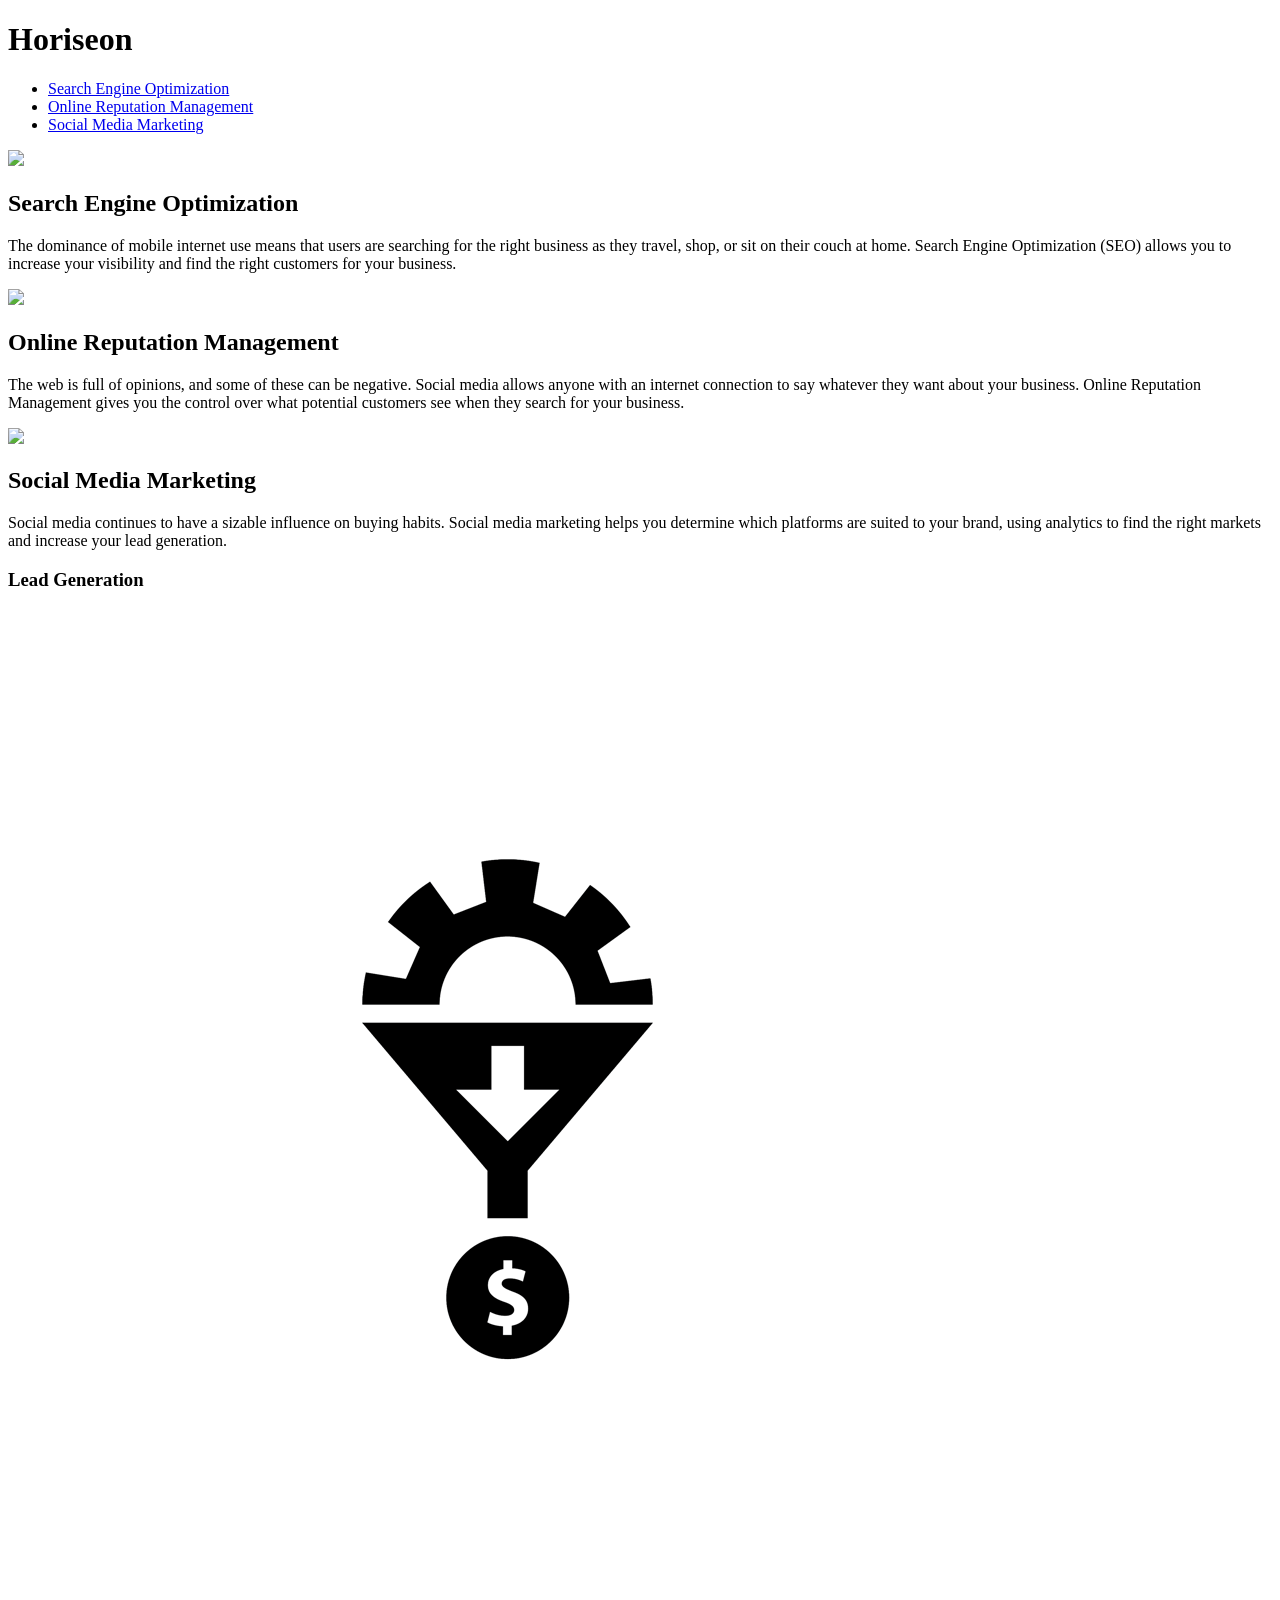
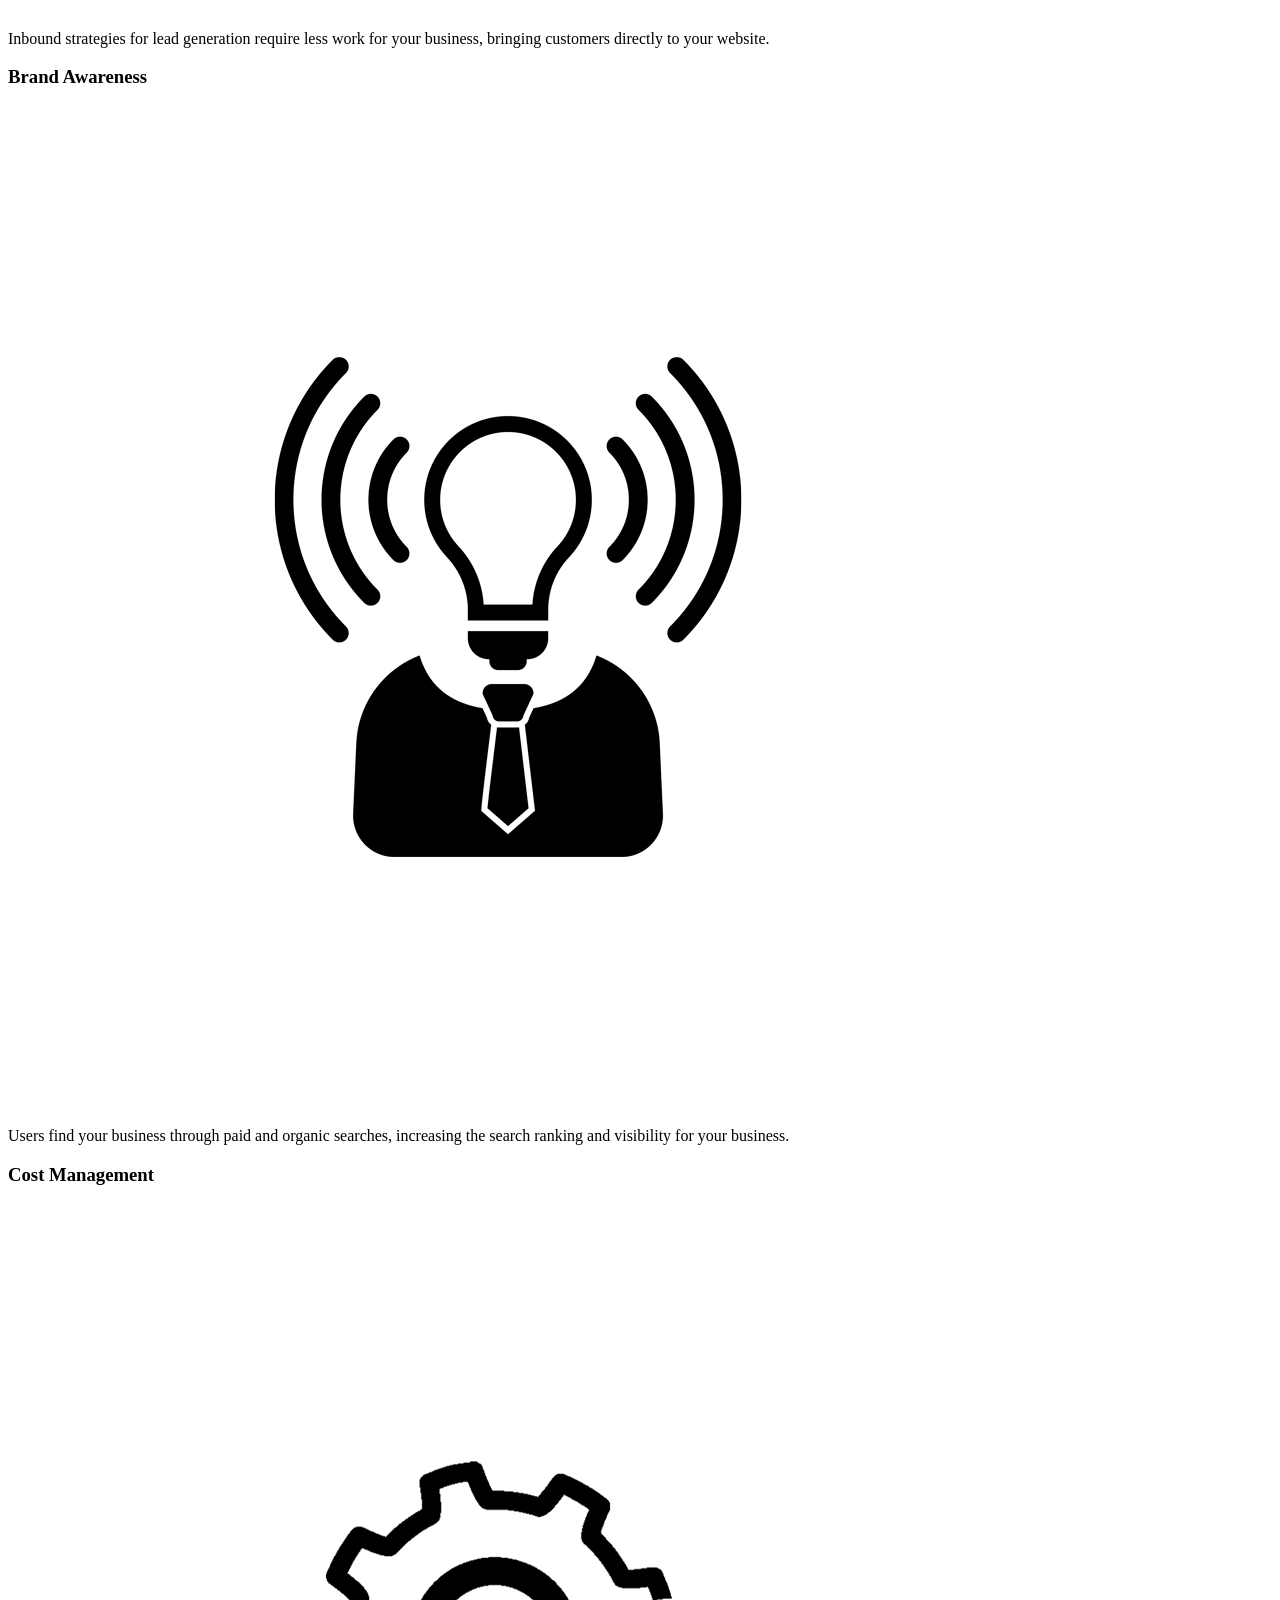
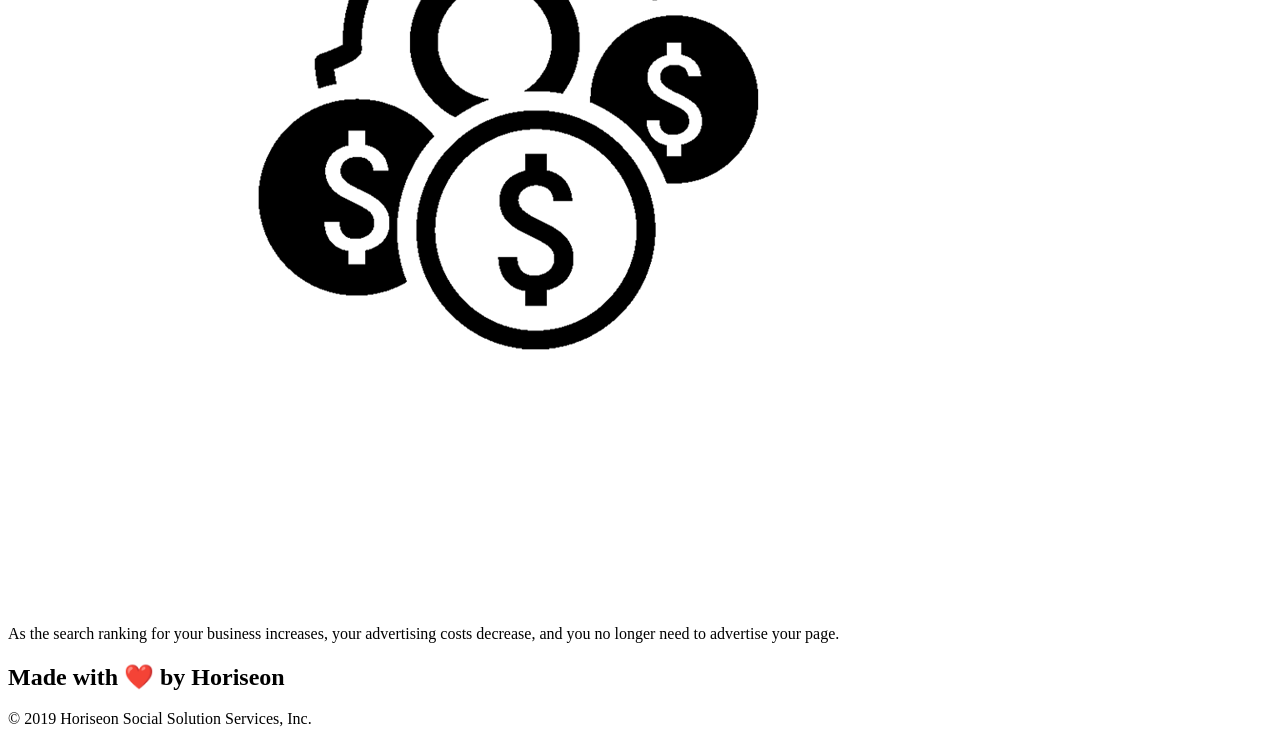
==== Develop/index.html @ c50e7670 "<update>" ====
<!DOCTYPE html>
<html lang="en-us">

<head>
    <meta charset="UTF-8" />
    <link rel="stylesheet" href="./assets/css/style.css">
    <title>Horiseon</title>
</head>

<body>
    <!-- navigation -->
    <header class="header">
        <h1>Hori<span class="seo">seo</span>n</h1>
        <nav>
            <ul>
                <li>
                    <a href="#search-engine-optimization">Search Engine Optimization</a>
                </li>
                <li>
                    <a href="#online-reputation-management">Online Reputation Management</a>
                </li>
                <li>
                    <a href="#social-media-marketing">Social Media Marketing</a>
                </li>
            </ul>
        </nav>
    </header>
    <div class="hero"></div>
    <div class="content">
        <div class="search-engine-optimization">
            <img src="./assets/images/search-engine-optimization.jpg" class="float-left" />
            <h2>Search Engine Optimization</h2>
            <p>
                The dominance of mobile internet use means that users are searching for the right business as they travel, shop, or sit on their couch at home. Search Engine Optimization (SEO) allows you to increase your visibility and find the right customers for your business.
            </p>
        </div>
        <div id="online-reputation-management" class="online-reputation-management">
            <img src="./assets/images/online-reputation-management.jpg" class="float-right" />
            <h2>Online Reputation Management</h2>
            <p>
                The web is full of opinions, and some of these can be negative. Social media allows anyone with an internet connection to say whatever they want about your business. Online Reputation Management gives you the control over what potential customers see when they search for your business.
            </p>
        </div>
        <div id="social-media-marketing" class="social-media-marketing">
            <img src="./assets/images/social-media-marketing.jpg" class="float-left" />
            <h2>Social Media Marketing</h2>
            <p>
                Social media continues to have a sizable influence on buying habits. Social media marketing helps you determine which platforms are suited to your brand, using analytics to find the right markets and increase your lead generation.
            </p>
        </div>
    </div>
    <div class="benefits">
        <div class="benefit-lead">
            <h3>Lead Generation</h3>
            <img src="./assets/images/lead-generation.png" />
            <p>
                Inbound strategies for lead generation require less work for your business, bringing customers directly to your website.
            </p>
        </div>
        <div class="benefit-brand">
            <h3>Brand Awareness</h3>
            <img src="./assets/images/brand-awareness.png" />
            <p>
                Users find your business through paid and organic searches, increasing the search ranking and visibility for your business.
            </p>
        </div>
        <div class="benefit-cost">
            <h3>Cost Management</h3>
            <img src="./assets/images/cost-management.png"></img>
            <p>
                As the search ranking for your business increases, your advertising costs decrease, and you no longer need to advertise your page.
            </p>
        </div>
    </div>
    <div class="footer">
        <h2>Made with ❤️️ by Horiseon</h2>
        <p>
            &copy; 2019 Horiseon Social Solution Services, Inc.
        </p>
    </div>
</body>

</html>
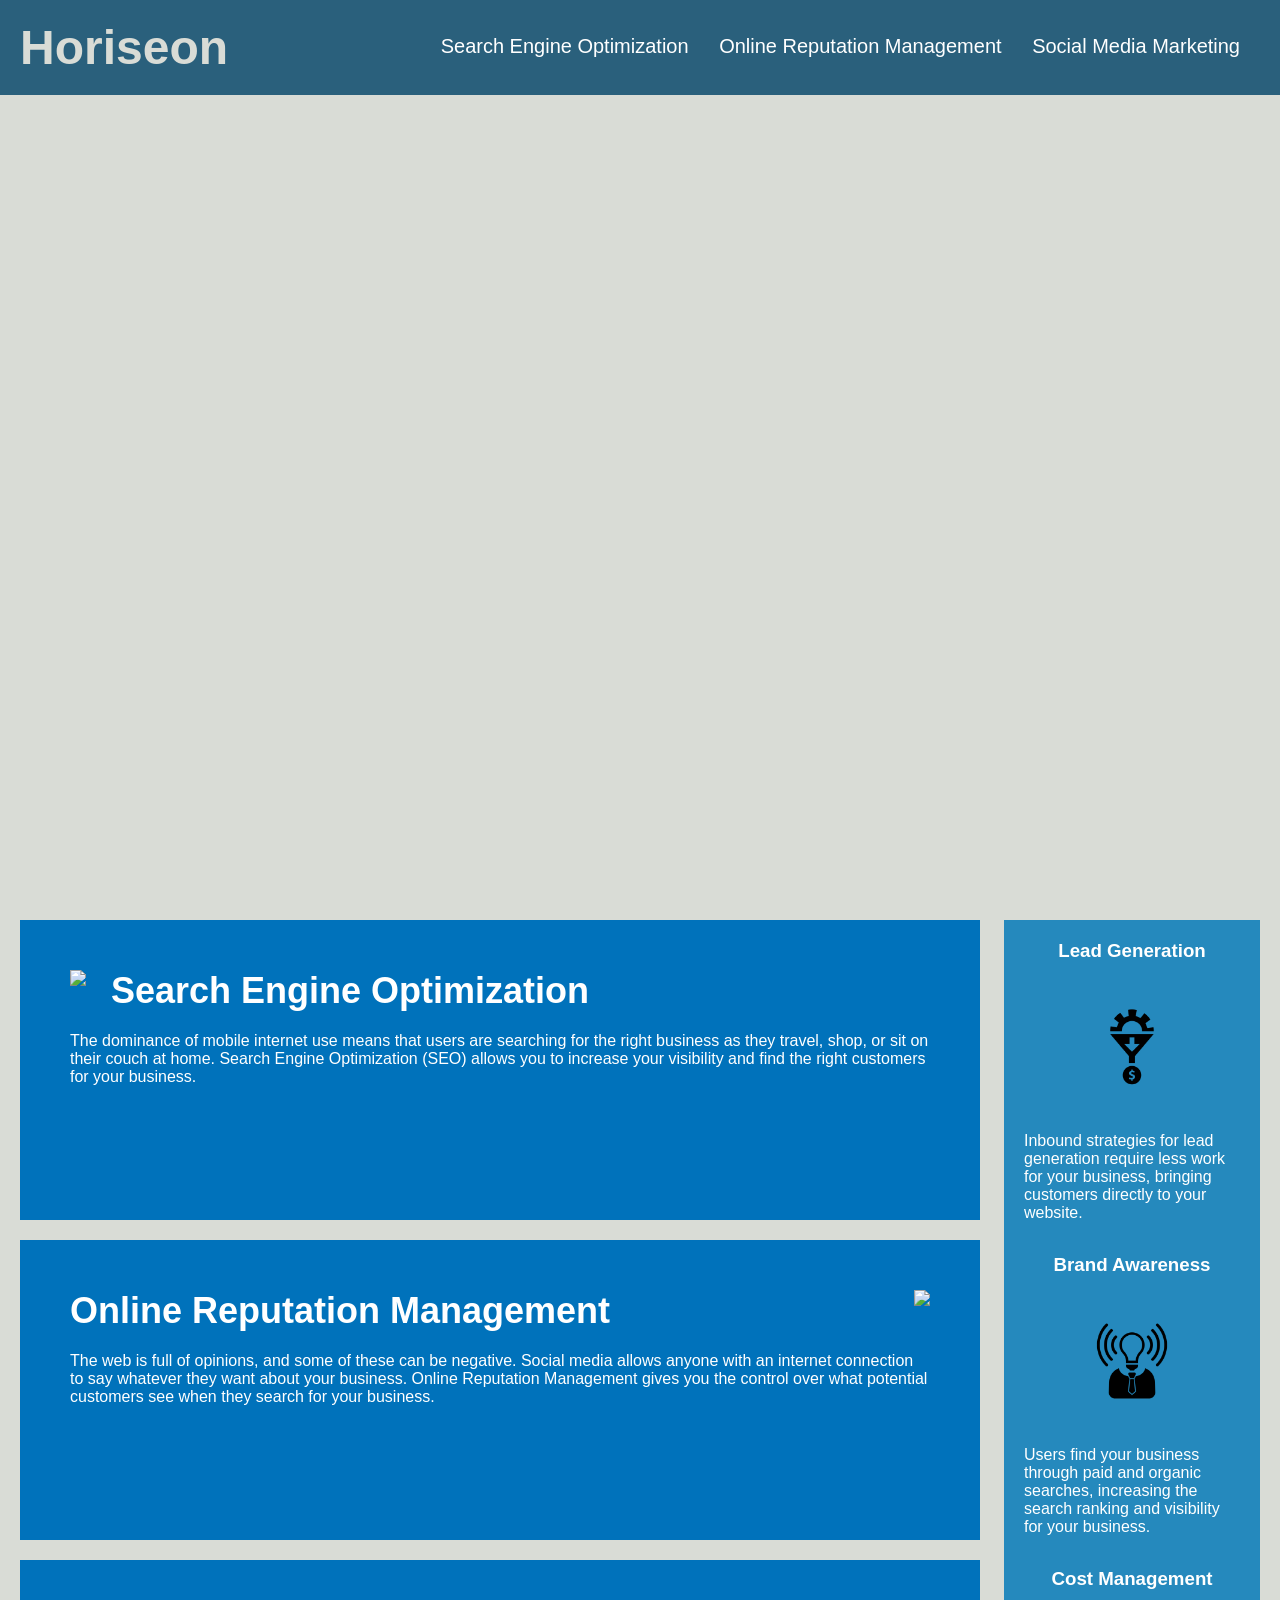
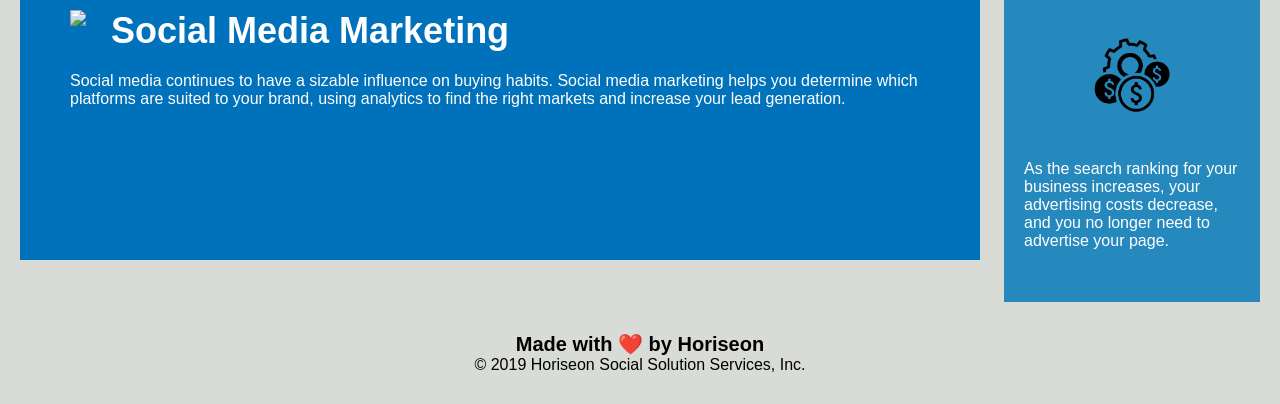
==== commit f8f242b7: "<quick save>" ====
--- a/Develop/index.html
+++ b/Develop/index.html
@@ -10,10 +10,13 @@
 <body>
     <!-- navigation -->
     <header class="header">
-        <h1>Hori<span class="seo">seo</span>n</h1>
+        <h1 class="rise">Horiseon</h1>
         <nav>
+            <!-- Unordered list element -->
             <ul>
+                <!-- List item element-->
                 <li>
+                    <!-- Anchor element -->
                     <a href="#search-engine-optimization">Search Engine Optimization</a>
                 </li>
                 <li>
@@ -26,58 +29,80 @@
         </nav>
     </header>
     <div class="hero"></div>
-    <div class="content">
-        <div class="search-engine-optimization">
+
+    <!-- main -->
+    <main class="content">
+
+        <!-- "search engine optimization section -->
+        <section id="search-engine-optimization" class="search-engine-optimization">
             <img src="./assets/images/search-engine-optimization.jpg" class="float-left" />
             <h2>Search Engine Optimization</h2>
             <p>
-                The dominance of mobile internet use means that users are searching for the right business as they travel, shop, or sit on their couch at home. Search Engine Optimization (SEO) allows you to increase your visibility and find the right customers for your business.
+                The dominance of mobile internet use means that users are searching for the right business as they
+                travel, shop, or sit on their couch at home. Search Engine Optimization (SEO) allows you to increase
+                your visibility and find the right customers for your business.
             </p>
-        </div>
-        <div id="online-reputation-management" class="online-reputation-management">
+        </section>
+
+        <!-- "online reputation management section -->
+        <section id="online-reputation-management" class="online-reputation-management">
             <img src="./assets/images/online-reputation-management.jpg" class="float-right" />
             <h2>Online Reputation Management</h2>
             <p>
-                The web is full of opinions, and some of these can be negative. Social media allows anyone with an internet connection to say whatever they want about your business. Online Reputation Management gives you the control over what potential customers see when they search for your business.
+                The web is full of opinions, and some of these can be negative. Social media allows anyone with an
+                internet connection to say whatever they want about your business. Online Reputation Management gives
+                you the control over what potential customers see when they search for your business.
             </p>
-        </div>
-        <div id="social-media-marketing" class="social-media-marketing">
+        </section>
+
+        <!-- "social media marketing -->
+        <section id="social-media-marketing" class="social-media-marketing">
             <img src="./assets/images/social-media-marketing.jpg" class="float-left" />
             <h2>Social Media Marketing</h2>
             <p>
-                Social media continues to have a sizable influence on buying habits. Social media marketing helps you determine which platforms are suited to your brand, using analytics to find the right markets and increase your lead generation.
+                Social media continues to have a sizable influence on buying habits. Social media marketing helps you
+                determine which platforms are suited to your brand, using analytics to find the right markets and
+                increase your lead generation.
             </p>
-        </div>
-    </div>
-    <div class="benefits">
+        </section>
+    </main>
+
+    <!-- aside -->
+    <aside class="benefits">
+
         <div class="benefit-lead">
             <h3>Lead Generation</h3>
             <img src="./assets/images/lead-generation.png" />
             <p>
-                Inbound strategies for lead generation require less work for your business, bringing customers directly to your website.
+                Inbound strategies for lead generation require less work for your business, bringing customers directly
+                to your website.
             </p>
         </div>
         <div class="benefit-brand">
             <h3>Brand Awareness</h3>
             <img src="./assets/images/brand-awareness.png" />
             <p>
-                Users find your business through paid and organic searches, increasing the search ranking and visibility for your business.
+                Users find your business through paid and organic searches, increasing the search ranking and visibility
+                for your business.
             </p>
         </div>
         <div class="benefit-cost">
             <h3>Cost Management</h3>
             <img src="./assets/images/cost-management.png"></img>
             <p>
-                As the search ranking for your business increases, your advertising costs decrease, and you no longer need to advertise your page.
+                As the search ranking for your business increases, your advertising costs decrease, and you no longer
+                need to advertise your page.
             </p>
         </div>
-    </div>
-    <div class="footer">
+    </aside>
+
+    <!-- footer -->
+    <footer class="footer">
         <h2>Made with ❤️️ by Horiseon</h2>
         <p>
             &copy; 2019 Horiseon Social Solution Services, Inc.
         </p>
-    </div>
+    </footer>
 </body>
 
-</html>
+</html>
--- a/Develop/assets/css/style.css
+++ b/Develop/assets/css/style.css
@@ -0,0 +1,200 @@
+* {
+    box-sizing: border-box;
+    padding: 0;
+    margin: 0;
+}
+
+body {
+    background-color: #d9dcd6;
+}
+
+.header {
+    padding: 20px;
+    font-family: 'Trebuchet MS', 'Lucida Sans Unicode', 'Lucida Grande', 'Lucida Sans', Arial, sans-serif;
+    background-color: #2a607c;
+    color: #ffffff;
+}
+
+.header h1 {
+    display: inline-block;
+    font-size: 48px;
+}
+
+.rise  {
+    color: #d9dcd6;
+}
+
+.header nav {
+    padding-top: 15px;
+    margin-right: 20px;
+    float: right;
+    font-family: 'Gill Sans', 'Gill Sans MT', Calibri, 'Trebuchet MS', sans-serif;
+    font-size: 20px;
+}
+
+.header nav ul {
+    list-style-type: none;
+}
+
+.header nav ul li {
+    display: inline-block;
+    margin-left: 25px;
+}
+
+a {
+    color: #ffffff;
+    text-decoration: none;
+}
+
+p {
+    font-size: 16px;
+}
+
+.hero {
+    height: 800px;
+    width: 100%;
+    margin-bottom: 25px;
+    background-image: url("../images/digital-marketing-meeting.jpg");
+    background-size: cover;
+    background-position: center;
+}
+
+.float-left {
+    float: left;
+    margin-right: 25px;
+}
+
+.float-right {
+    float: right;
+    margin-left: 25px;
+}
+
+.content {
+    width: 75%;
+    display: inline-block;
+    margin-left: 20px;
+}
+
+.benefits {
+    margin-right: 20px;
+    padding: 20px;
+    clear: both;
+    float: right;
+    width: 20%;
+    height: 100%;
+    font-family: 'Gill Sans', 'Gill Sans MT', Calibri, 'Trebuchet MS', sans-serif;
+    background-color: #2589bd;
+}
+
+.benefit-lead {
+    margin-bottom: 32px;
+    color: #ffffff;
+}
+
+.benefit-brand {
+    margin-bottom: 32px;
+    color: #ffffff;
+}
+
+.benefit-cost {
+    margin-bottom: 32px;
+    color: #ffffff;
+}
+
+.benefit-lead h3 {
+    margin-bottom: 10px;
+    text-align: center;
+}
+
+.benefit-brand h3 {
+    margin-bottom: 10px;
+    text-align: center;
+}
+
+.benefit-cost h3 {
+    margin-bottom: 10px;
+    text-align: center;
+}
+
+.benefit-lead img {
+    display: block;
+    margin: 10px auto;
+    max-width: 150px;
+}
+
+.benefit-brand img {
+    display: block;
+    margin: 10px auto;
+    max-width: 150px;
+}
+
+.benefit-cost img {
+    display: block;
+    margin: 10px auto;
+    max-width: 150px;
+}
+
+.search-engine-optimization {
+    margin-bottom: 20px;
+    padding: 50px;
+    height: 300px;
+    font-family: 'Gill Sans', 'Gill Sans MT', Calibri, 'Trebuchet MS', sans-serif;
+    background-color: #0072bb;
+    color: #ffffff;
+}
+
+.online-reputation-management {
+    margin-bottom: 20px;
+    padding: 50px;
+    height: 300px;
+    font-family: 'Gill Sans', 'Gill Sans MT', Calibri, 'Trebuchet MS', sans-serif;
+    background-color: #0072bb;
+    color: #ffffff;
+}
+
+.social-media-marketing {
+    margin-bottom: 20px;
+    padding: 50px;
+    height: 300px;
+    font-family: 'Gill Sans', 'Gill Sans MT', Calibri, 'Trebuchet MS', sans-serif;
+    background-color: #0072bb;
+    color: #ffffff;
+}
+
+.search-engine-optimization img {
+    max-height: 200px;
+}
+
+.online-reputation-management img {
+    max-height: 200px;
+}
+
+.social-media-marketing img {
+    max-height: 200px;
+}
+
+.search-engine-optimization h2 {
+    margin-bottom: 20px;
+    font-size: 36px;
+}
+
+.online-reputation-management h2 {
+    margin-bottom: 20px;
+    font-size: 36px;
+}
+
+.social-media-marketing h2 {
+    margin-bottom: 20px;
+    font-size: 36px;
+}
+
+.footer {
+    padding: 30px;
+    clear: both;
+    font-family: 'Trebuchet MS', 'Lucida Sans Unicode', 'Lucida Grande', 'Lucida Sans', Arial, sans-serif;
+    text-align: center;
+}
+
+.footer h2 {
+    font-size: 20px;
+}
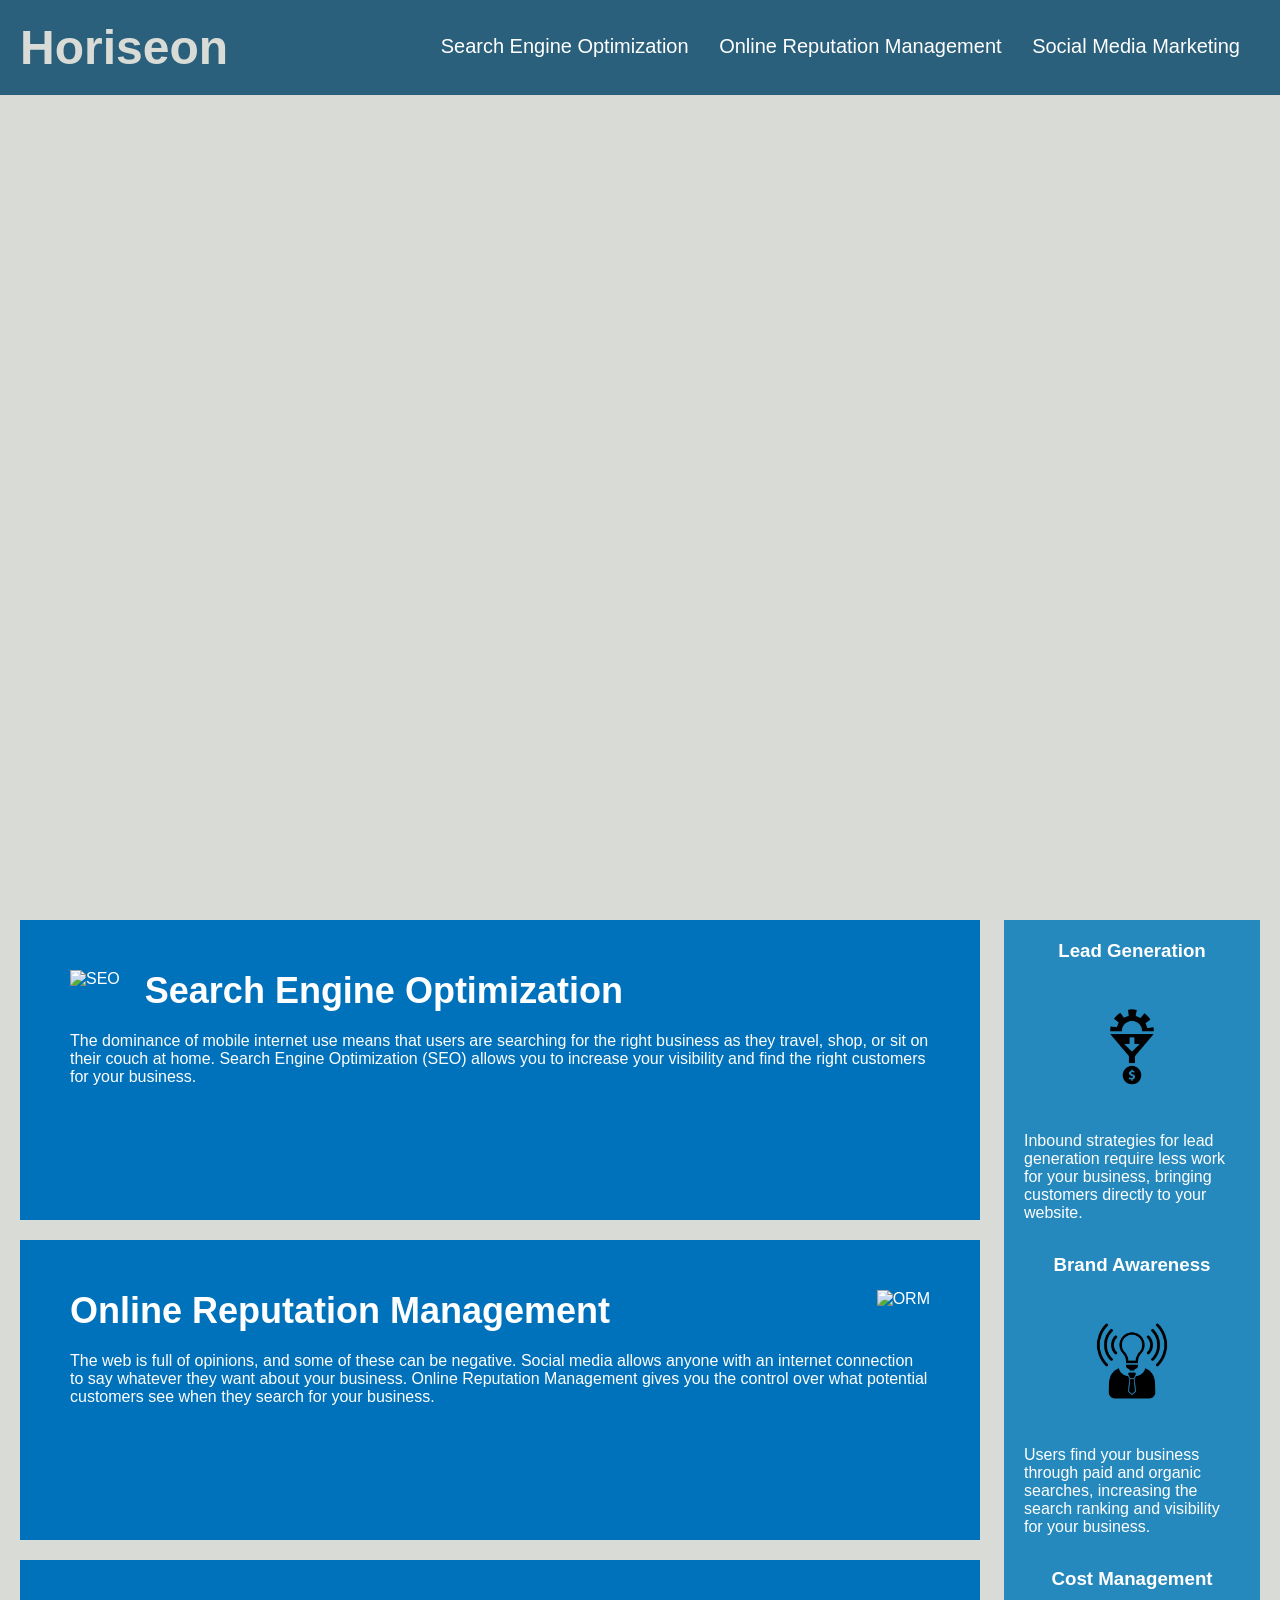
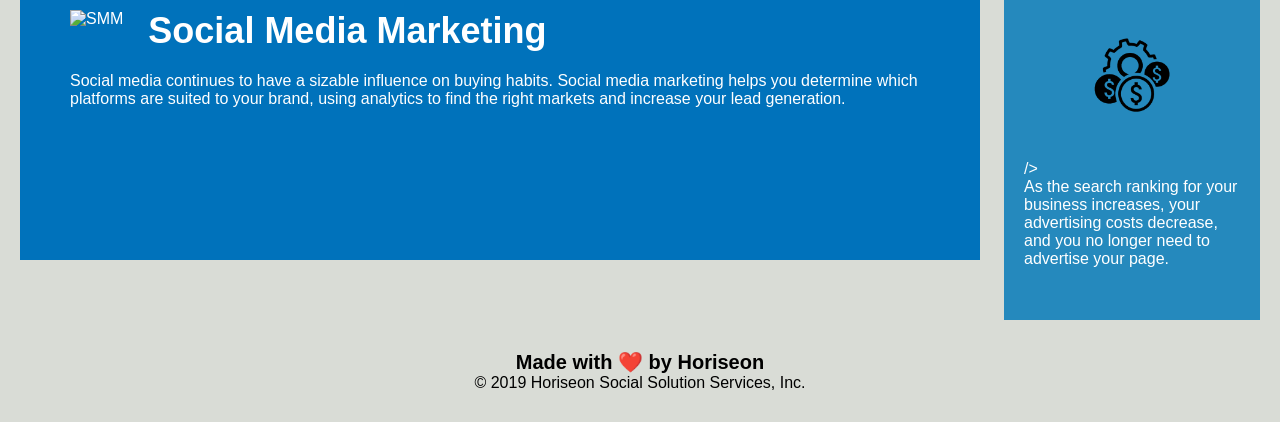
==== commit 5b82b89d: "<alt attributes>" ====
--- a/Develop/index.html
+++ b/Develop/index.html
@@ -35,7 +35,7 @@
 
         <!-- "search engine optimization section -->
         <section id="search-engine-optimization" class="search-engine-optimization">
-            <img src="./assets/images/search-engine-optimization.jpg" class="float-left" />
+            <img src="./assets/images/search-engine-optimization.jpg" class="float-left" alt="SEO" />
             <h2>Search Engine Optimization</h2>
             <p>
                 The dominance of mobile internet use means that users are searching for the right business as they
@@ -46,7 +46,7 @@
 
         <!-- "online reputation management section -->
         <section id="online-reputation-management" class="online-reputation-management">
-            <img src="./assets/images/online-reputation-management.jpg" class="float-right" />
+            <img src="./assets/images/online-reputation-management.jpg" class="float-right" alt="ORM" />
             <h2>Online Reputation Management</h2>
             <p>
                 The web is full of opinions, and some of these can be negative. Social media allows anyone with an
@@ -57,7 +57,7 @@
 
         <!-- "social media marketing -->
         <section id="social-media-marketing" class="social-media-marketing">
-            <img src="./assets/images/social-media-marketing.jpg" class="float-left" />
+            <img src="./assets/images/social-media-marketing.jpg" class="float-left" alt="SMM" />
             <h2>Social Media Marketing</h2>
             <p>
                 Social media continues to have a sizable influence on buying habits. Social media marketing helps you
@@ -72,7 +72,7 @@
 
         <div class="benefit-lead">
             <h3>Lead Generation</h3>
-            <img src="./assets/images/lead-generation.png" />
+            <img src="./assets/images/lead-generation.png" alt="lead" />
             <p>
                 Inbound strategies for lead generation require less work for your business, bringing customers directly
                 to your website.
@@ -80,7 +80,7 @@
         </div>
         <div class="benefit-brand">
             <h3>Brand Awareness</h3>
-            <img src="./assets/images/brand-awareness.png" />
+            <img src="./assets/images/brand-awareness.png" alt="brand" />
             <p>
                 Users find your business through paid and organic searches, increasing the search ranking and visibility
                 for your business.
@@ -88,7 +88,7 @@
         </div>
         <div class="benefit-cost">
             <h3>Cost Management</h3>
-            <img src="./assets/images/cost-management.png"></img>
+            <img src="./assets/images/cost-management.png" alt="cost">/>
             <p>
                 As the search ranking for your business increases, your advertising costs decrease, and you no longer
                 need to advertise your page.
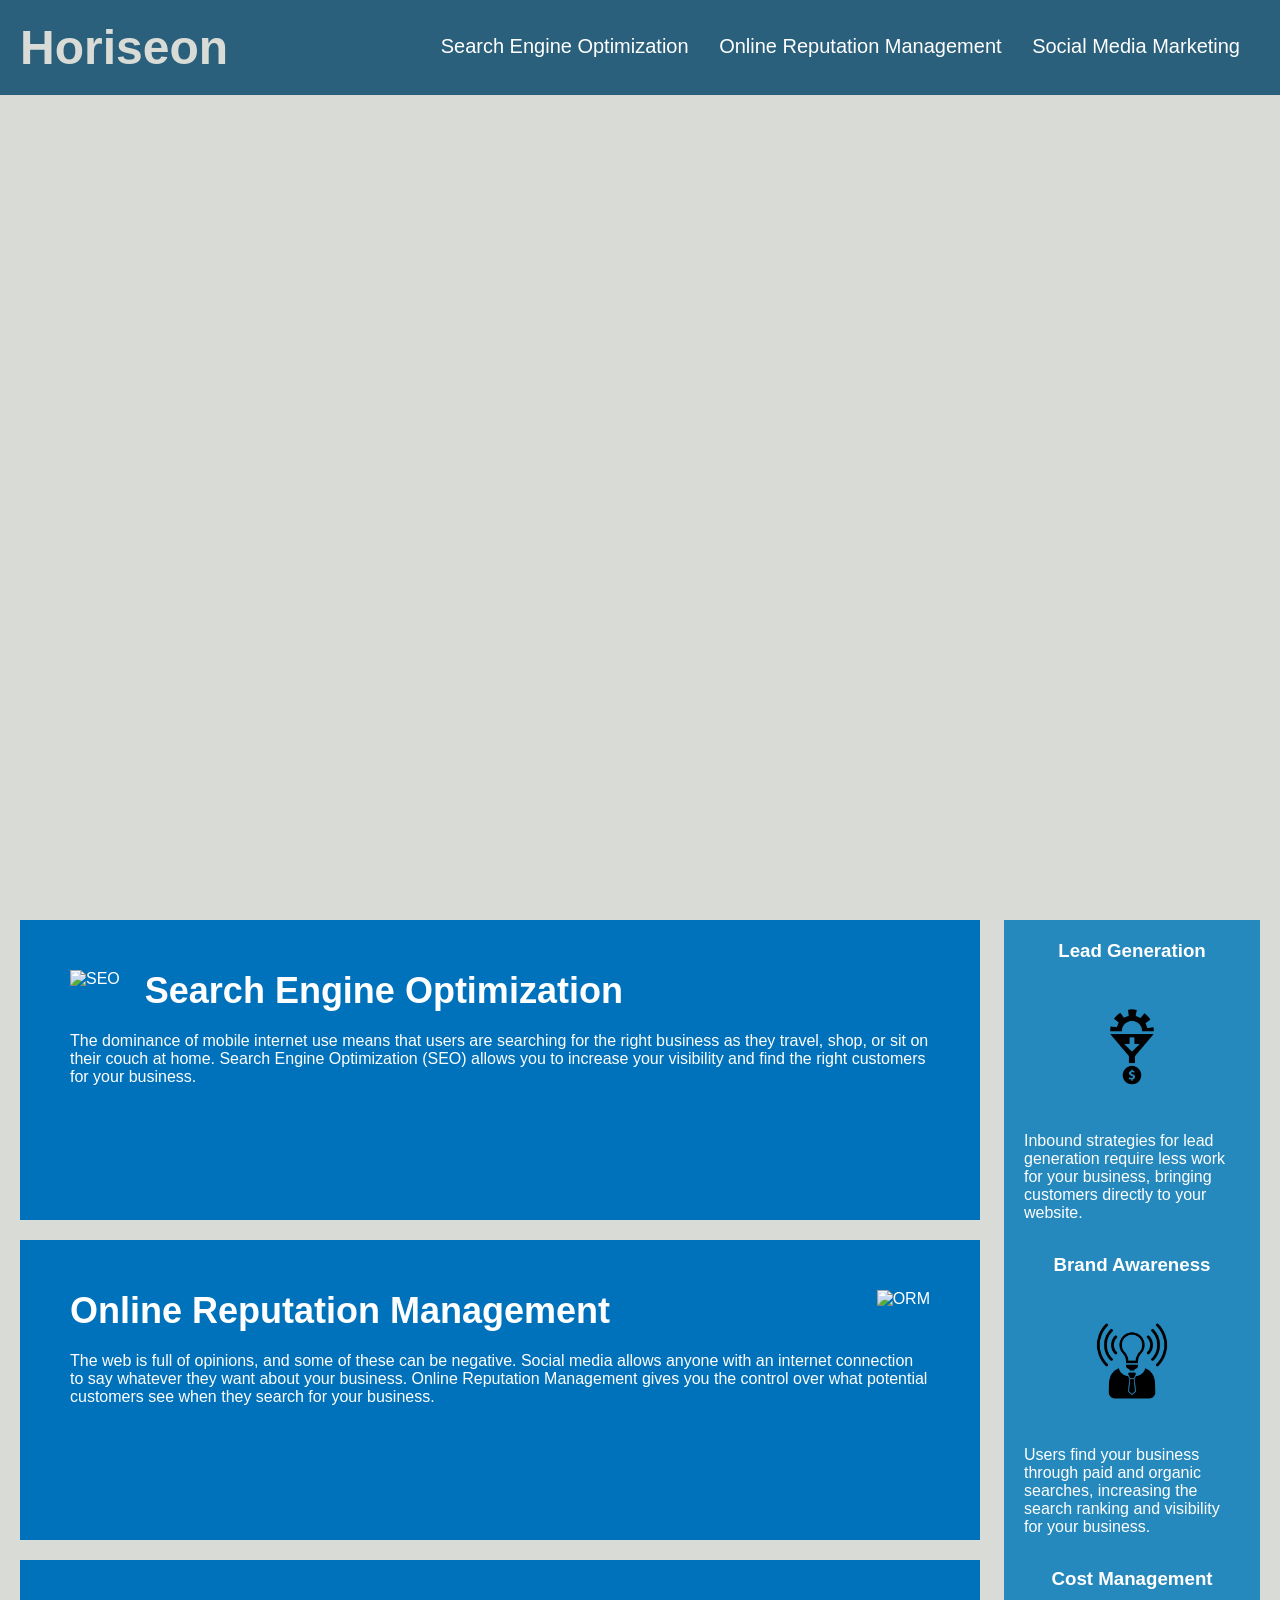
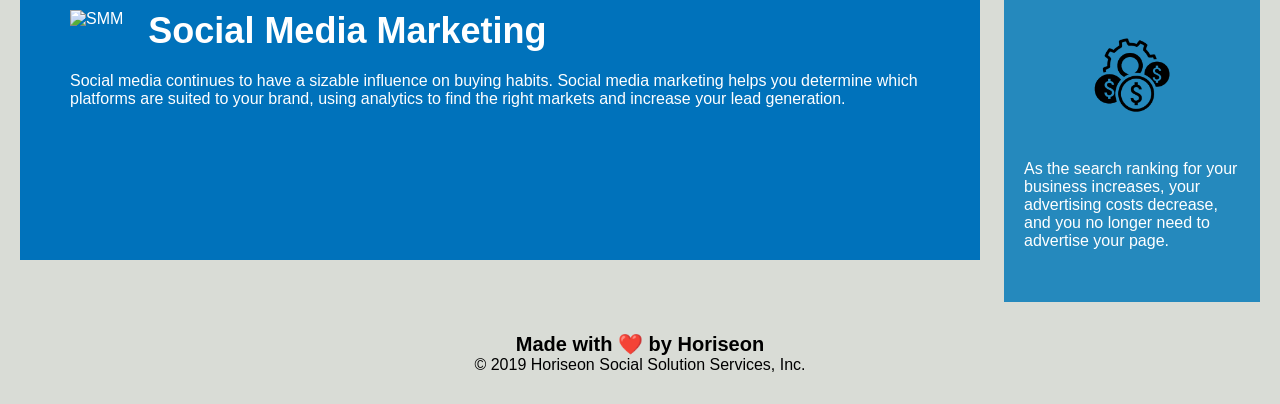
==== commit 3e926a6d: "<benefit css correction>" ====
--- a/Develop/index.html
+++ b/Develop/index.html
@@ -69,31 +69,38 @@
 
     <!-- aside -->
     <aside class="benefits">
+        <!--Need an h2 before h3-->
+        <h2>Benefits</h2>
 
-        <div class="benefit-lead">
+        <!-- "Lead Generation Section -->
+        <section class="benefit-lead">
             <h3>Lead Generation</h3>
             <img src="./assets/images/lead-generation.png" alt="lead" />
             <p>
                 Inbound strategies for lead generation require less work for your business, bringing customers directly
                 to your website.
             </p>
-        </div>
-        <div class="benefit-brand">
+        </section>
+
+        <!-- "Brand Awareness Section -->
+        <section class="benefit-brand">
             <h3>Brand Awareness</h3>
             <img src="./assets/images/brand-awareness.png" alt="brand" />
             <p>
                 Users find your business through paid and organic searches, increasing the search ranking and visibility
                 for your business.
             </p>
-        </div>
-        <div class="benefit-cost">
+        </section>
+
+        <!-- "Cost Management Section -->
+        <section class="benefit-cost">
             <h3>Cost Management</h3>
-            <img src="./assets/images/cost-management.png" alt="cost">/>
+            <img src="./assets/images/cost-management.png" alt="cost" />
             <p>
                 As the search ranking for your business increases, your advertising costs decrease, and you no longer
                 need to advertise your page.
             </p>
-        </div>
+        </section>
     </aside>
 
     <!-- footer -->
--- a/Develop/assets/css/style.css
+++ b/Develop/assets/css/style.css
@@ -7,7 +7,7 @@
 body {
     background-color: #d9dcd6;
 }
-
+/* HEADER */
 .header {
     padding: 20px;
     font-family: 'Trebuchet MS', 'Lucida Sans Unicode', 'Lucida Grande', 'Lucida Sans', Arial, sans-serif;
@@ -75,64 +75,7 @@
     margin-left: 20px;
 }
 
-.benefits {
-    margin-right: 20px;
-    padding: 20px;
-    clear: both;
-    float: right;
-    width: 20%;
-    height: 100%;
-    font-family: 'Gill Sans', 'Gill Sans MT', Calibri, 'Trebuchet MS', sans-serif;
-    background-color: #2589bd;
-}
 
-.benefit-lead {
-    margin-bottom: 32px;
-    color: #ffffff;
-}
-
-.benefit-brand {
-    margin-bottom: 32px;
-    color: #ffffff;
-}
-
-.benefit-cost {
-    margin-bottom: 32px;
-    color: #ffffff;
-}
-
-.benefit-lead h3 {
-    margin-bottom: 10px;
-    text-align: center;
-}
-
-.benefit-brand h3 {
-    margin-bottom: 10px;
-    text-align: center;
-}
-
-.benefit-cost h3 {
-    margin-bottom: 10px;
-    text-align: center;
-}
-
-.benefit-lead img {
-    display: block;
-    margin: 10px auto;
-    max-width: 150px;
-}
-
-.benefit-brand img {
-    display: block;
-    margin: 10px auto;
-    max-width: 150px;
-}
-
-.benefit-cost img {
-    display: block;
-    margin: 10px auto;
-    max-width: 150px;
-}
 
 .search-engine-optimization {
     margin-bottom: 20px;
@@ -188,6 +131,39 @@
     font-size: 36px;
 }
 
+/* ASIDE BENEFIT SECTION> */
+.benefits {
+    margin-right: 20px;
+    padding: 20px;
+    clear: both;
+    float: right;
+    width: 20%;
+    height: 100%;
+    font-family: 'Gill Sans', 'Gill Sans MT', Calibri, 'Trebuchet MS', sans-serif;
+    background-color: #2589bd;
+}
+
+aside h2 {
+    display:none ;
+}
+
+.benefits section {
+    margin-bottom: 32px;
+    color: #ffffff;
+}
+
+.benefits h3 {
+    margin-bottom: 10px;
+    text-align: center;
+}
+
+.benefits img {
+    display: block;
+    margin: 10px auto;
+    max-width: 150px;
+}
+
+/* FOOTER */
 .footer {
     padding: 30px;
     clear: both;
